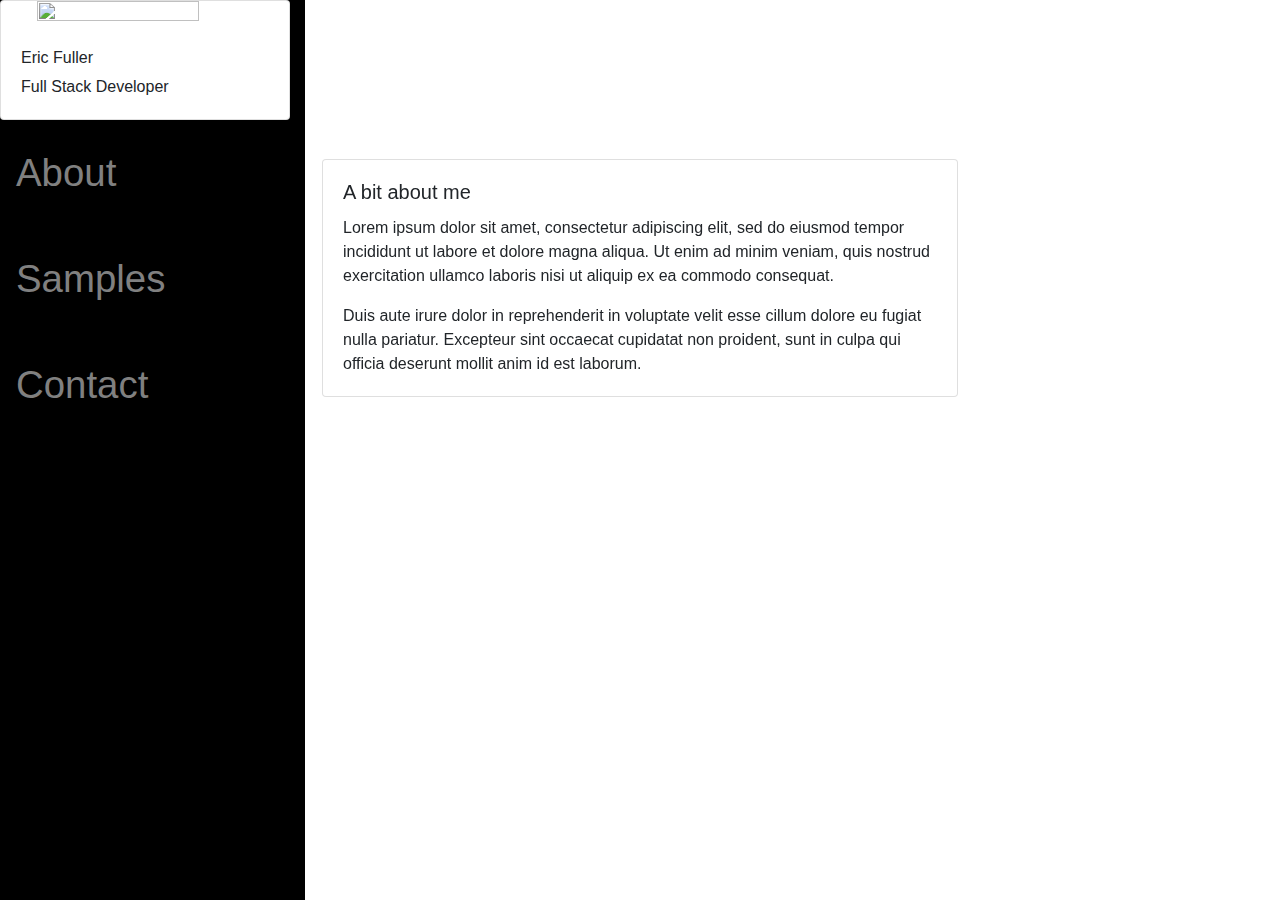
==== about.html @ db73df65 "some styling added" ====
<!DOCTYPE html>
<html lang="en">

<head>
    <meta charset="UTF-8">
    <meta name="viewport" content="width=device-width, initial-scale=1.0">
    <meta http-equiv="X-UA-Compatible" content="ie=edge">
    <title>Eric Fuller</title>
    <link rel="stylesheet" href="https://stackpath.bootstrapcdn.com/bootstrap/4.3.1/css/bootstrap.min.css"
        integrity="sha384-ggOyR0iXCbMQv3Xipma34MD+dH/1fQ784/j6cY/iJTQUOhcWr7x9JvoRxT2MZw1T" crossorigin="anonymous">
    <link rel="stylesheet" href="assets/css/style.css">
</head>

<body>
    <div class="row">
        <div class="col-xs-12 col-sm-3 fixed side-bar">
            <div class="card left-nav-card">
                <img src="assets/images/slack-profile.gif" id="profile-pic">
                <div class="card-body">
                    <h6 class="card-text">Eric Fuller</h6>
                    <p class="card-text">Full Stack Developer</p>
                </div>
            </div>
            <ul class="nav flex-row vertical-nav flex-sm-column">
                <li class="nav-item">
                    <a class="nav-link active" href="about.html">About</a>
                </li>
                <li class="nav-item">
                    <a class="nav-link" href="samples.html">Samples</a>
                </li>
                <li class="nav-item">
                    <a class="nav-link" href="contact.html">Contact</a>
                </li>
            </ul>

        </div>
        <div class="container">
            <div class="col-xs-12 col-sm-9 main-content">
                <div class="card" id="about-card">
                    <div class="card-body">
                        <h5 class="card-title">A bit about me</h5>
                        <p class="card-text">Lorem ipsum dolor sit amet, consectetur adipiscing elit, sed do eiusmod
                            tempor incididunt ut labore et dolore magna aliqua. Ut enim ad minim veniam, quis nostrud
                            exercitation ullamco laboris nisi ut aliquip ex ea commodo consequat.</p>
                        <p class="card-text">Duis aute irure dolor
                            in reprehenderit in voluptate velit esse cillum dolore eu fugiat nulla pariatur. Excepteur
                            sint occaecat cupidatat non proident, sunt in culpa qui officia deserunt mollit anim id est
                            laborum.</p>
                    </div>
                </div>
            </div>
        </div>
    </div>




    <script src="https://code.jquery.com/jquery-3.3.1.slim.min.js"
        integrity="sha384-q8i/X+965DzO0rT7abK41JStQIAqVgRVzpbzo5smXKp4YfRvH+8abtTE1Pi6jizo"
        crossorigin="anonymous"></script>
    <script src="https://cdnjs.cloudflare.com/ajax/libs/popper.js/1.14.7/umd/popper.min.js"
        integrity="sha384-UO2eT0CpHqdSJQ6hJty5KVphtPhzWj9WO1clHTMGa3JDZwrnQq4sF86dIHNDz0W1"
        crossorigin="anonymous"></script>
    <script src="https://stackpath.bootstrapcdn.com/bootstrap/4.3.1/js/bootstrap.min.js"
        integrity="sha384-JjSmVgyd0p3pXB1rRibZUAYoIIy6OrQ6VrjIEaFf/nJGzIxFDsf4x0xIM+B07jRM"
        crossorigin="anonymous"></script>
    <script type="text/javascript" src="assets/javascript/script.js"></script>

</body>

</html>
---- assets/css/style.css ----
#home {
    background-image: url("/assets/images/pond-gray.jpg");
    background-repeat: no-repeat;
    background-size: 100% 70%;
    
}

#first-column {
    margin: 10% auto 5%;
}

#profile-pic {
    height: 75%;
    width: 75%;
    margin: auto;
}

.nav-link {
    font-size: 3vw;
    color: gray; 
}

a:hover {
    color: brown;
}

.sub-page-column {
    margin-top: 5vh;
}

.vertical-nav {
    line-height: 10vh;
}

.side-bar {
    height: 100%;
    position: fixed;
    background-color: black;
}

.main-content {
    max-width: 60%; 
    margin:auto; 
}


#about-card {
    margin-top: 25%;
}


@media only screen and (max-width: 580px) {
    .side-bar {
        position: relative;
    }
    #home-page {
        margin-top: 45%
    }
    .profile-card {
        width: 50%;
        margin: auto;
    }
}
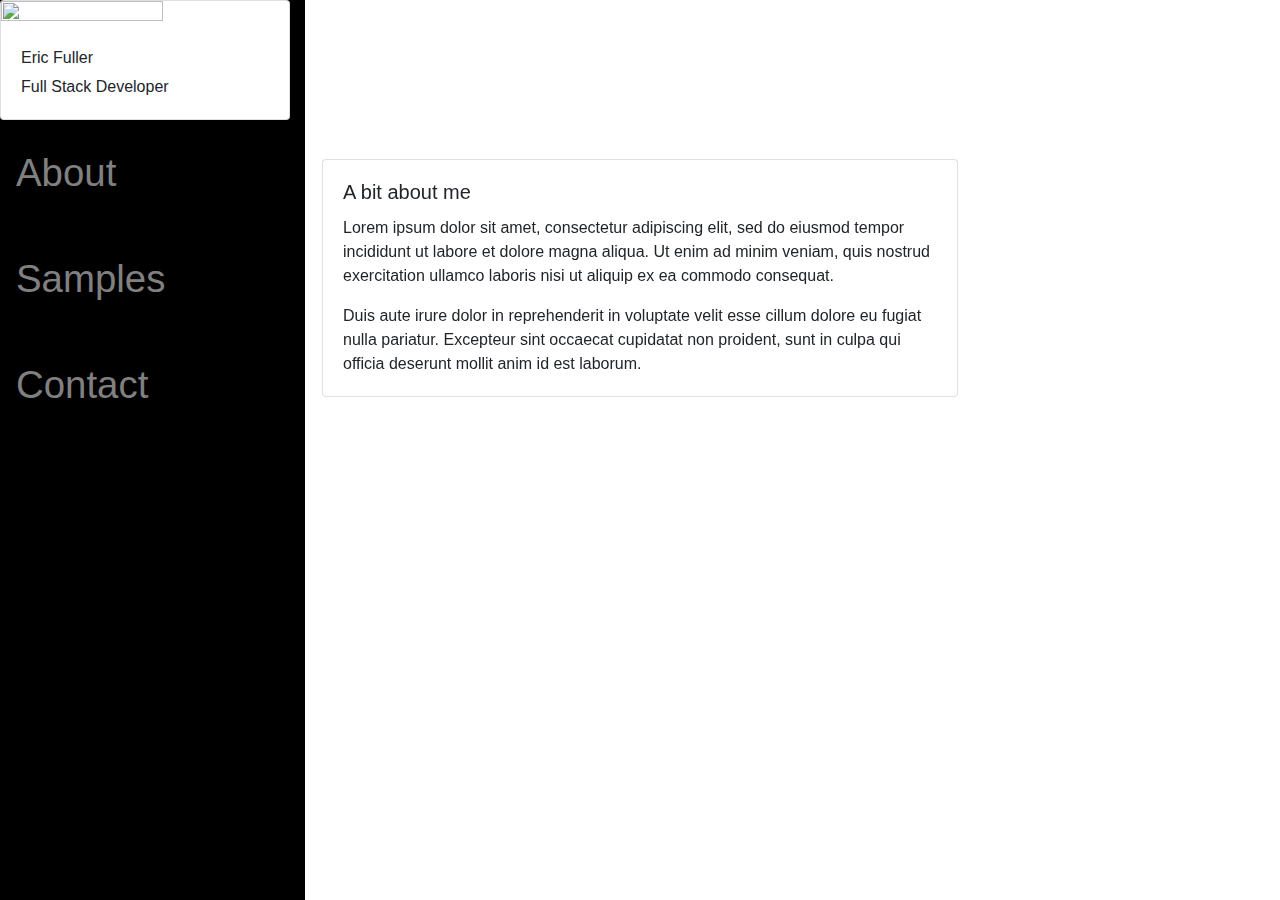
==== commit bd26b270: "links updated" ====
--- a/about.html
+++ b/about.html
@@ -15,7 +15,9 @@
     <div class="row">
         <div class="col-xs-12 col-sm-3 fixed side-bar">
             <div class="card left-nav-card">
-                <img src="assets/images/slack-profile.gif" id="profile-pic">
+                <a href="index.html">
+                    <img src="assets/images/slack-profile.gif" id="profile-pic">
+                </a>
                 <div class="card-body">
                     <h6 class="card-text">Eric Fuller</h6>
                     <p class="card-text">Full Stack Developer</p>
--- a/assets/css/style.css
+++ b/assets/css/style.css
@@ -1,5 +1,5 @@
 #home {
-    background-image: url("/assets/images/pond-gray.jpg");
+    background-image: url("../images/pond-gray.jpg");
     background-repeat: no-repeat;
     background-size: 100% 70%;
     
@@ -12,7 +12,7 @@
 #profile-pic {
     height: 75%;
     width: 75%;
-    margin: auto;
+    margin: 0 auto;
 }
 
 .nav-link {
@@ -48,6 +48,14 @@
     margin-top: 25%;
 }
 
+.form-group {
+    margin-top: 5%;
+}
+
+.card-sample {
+    margin-top: 5%;
+}
+
 
 @media only screen and (max-width: 580px) {
     .side-bar {
